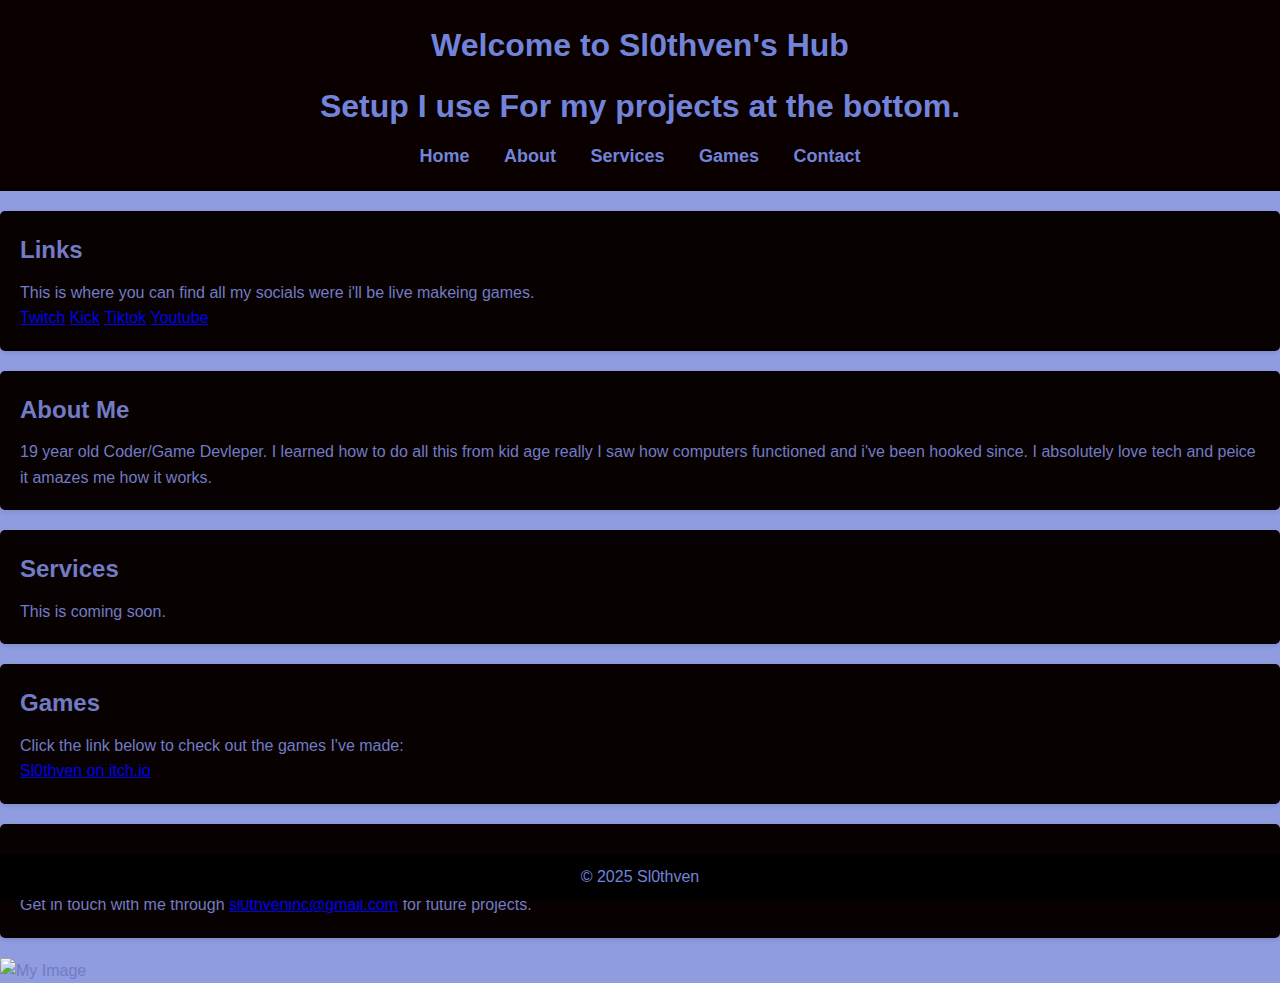
==== index.html @ de338a25 "Add files via upload" ====
<index.html>
<html lang="en">
<head>
    <meta charset="UTF-8">
    <meta name="viewport" content="width=device-width, initial-scale=1.0">
    <meta http-equiv="X-UA-Compatible" content="ie=edge">
    <title>Sl0thven.INC</title>
    <link rel="stylesheet" href="styles.css">
</head>
<body>
    <header>
        <div class="container">
            <h1>Welcome to Sl0thven's Hub</h1>
            <h1>Setup I use For my projects at the bottom.</h1>
            <nav>
                <ul>
                    <li><a href="#home">Home</a></li>
                    <li><a href="#about">About</a></li>
                    <li><a href="#services">Services</a></li>
                    <li><a href="#Games">Games</a></li> 
                    <li><a href="#contact">Contact</a></li>
                </ul>
            </nav>
        </div>
    </header>

    <section id="home" class="section">
        <h2>Links</h2>
        <p>This is where  you can find all my socials were i'll be live makeing games.</p>
        <a href="https://www.twitch.tv/sl0thven" target="_blank">Twitch</a>
        <a href="https://kick.com/sl0thven" target="_blank">Kick</a>
        <a href="https://www.tiktok.com/@slothssleeping" target="_blank">Tiktok</a>
        <a href="https://www.youtube.com/@Sl0thven" target="_blank">Youtube</a>
    </section>

    <section id="about" class="section">
        <h2>About Me</h2>
        <p>19 year old Coder/Game Devleper. I learned how to do all this from kid age really I saw how computers functioned and i've been hooked since. I absolutely love tech and peice it amazes me how it works.</p>
    </section>

    <section id="services" class="section">
        <h2>Services</h2>
        <p>This is coming soon.</p>
    </section>

    <section id="Games" class="section"> 
    <h2>Games</h2>
    <p>Click the link below to check out the games I've made:</p>
    <a href="https://slothsblubal.itch.io/" target="_blank">Sl0thven on itch.io</a> <!-- Link to the games -->
    </section>

    <section id="contact" class="section">
        <h2>Contact</h2>
        <p>Get in touch with me through 
            <a href="mailto:sl0thveninc@gmail.com">sl0thveninc@gmail.com</a> 
            for future projects.
        </p>
    </section>
    

    <footer>
        <p>&copy; 2025 Sl0thven</p>
    </footer>
</body>
</html>
<script>
    document.querySelectorAll('a[href^="#"]').forEach(anchor => {
        anchor.addEventListener('click', function(e) {
            e.preventDefault();
            
            document.querySelector(this.getAttribute('href')).scrollIntoView({
                behavior: 'smooth'
            });
        });
    });
</script>
<link rel="stylesheet" href="styles.css">
<img src="images/Setup.jpeg" alt="My Image">
---- styles.css ----
/* Reset some default styles */
* {
    margin: 0;
    padding: 0;
    box-sizing: border-box;
}

/* Body Styles */
body {
    font-family: Arial, sans-serif;
    line-height: 1.6;
    background-color: #8f9ce0;
    color: #727bc4;
}

/* Header Styles */
header {
    background: #0a0000;
    color: rgb(114, 131, 218);
    padding: 20px 0;
}

header h1 {
    text-align: center;
    margin-bottom: 10px;
}

nav ul {
    list-style: none;
    text-align: center;
}

nav ul li {
    display: inline;
    margin: 0 15px;
}

nav ul li a {
    color: rgb(114, 131, 218);
    text-decoration: none;
    font-weight: bold;
    font-size: 18px;
}

nav ul li a:hover {
    text-decoration: underline;
}

/* Section Styles */
.section {
    padding: 20px;
    margin: 20px 0;
    background-color: rgb(8, 1, 1);
    border-radius: 5px;
    box-shadow: 0 2px 5px rgba(10, 7, 7, 0.1);
}

.section h2 {
    margin-bottom: 10px;
}

.section p {
    font-size: 16px;
}

/* Footer Styles */
footer {
    background: #000000;
    color: rgb(114, 131, 218);
    text-align: center;
    padding: 10px 0;
    position: fixed;
    width: 100%;
    bottom: 0;
}
img {
    display: show;
  }
---- styles.css ----
/* Reset some default styles */
* {
    margin: 0;
    padding: 0;
    box-sizing: border-box;
}

/* Body Styles */
body {
    font-family: Arial, sans-serif;
    line-height: 1.6;
    background-color: #8f9ce0;
    color: #727bc4;
}

/* Header Styles */
header {
    background: #0a0000;
    color: rgb(114, 131, 218);
    padding: 20px 0;
}

header h1 {
    text-align: center;
    margin-bottom: 10px;
}

nav ul {
    list-style: none;
    text-align: center;
}

nav ul li {
    display: inline;
    margin: 0 15px;
}

nav ul li a {
    color: rgb(114, 131, 218);
    text-decoration: none;
    font-weight: bold;
    font-size: 18px;
}

nav ul li a:hover {
    text-decoration: underline;
}

/* Section Styles */
.section {
    padding: 20px;
    margin: 20px 0;
    background-color: rgb(8, 1, 1);
    border-radius: 5px;
    box-shadow: 0 2px 5px rgba(10, 7, 7, 0.1);
}

.section h2 {
    margin-bottom: 10px;
}

.section p {
    font-size: 16px;
}

/* Footer Styles */
footer {
    background: #000000;
    color: rgb(114, 131, 218);
    text-align: center;
    padding: 10px 0;
    position: fixed;
    width: 100%;
    bottom: 0;
}
img {
    display: show;
  }
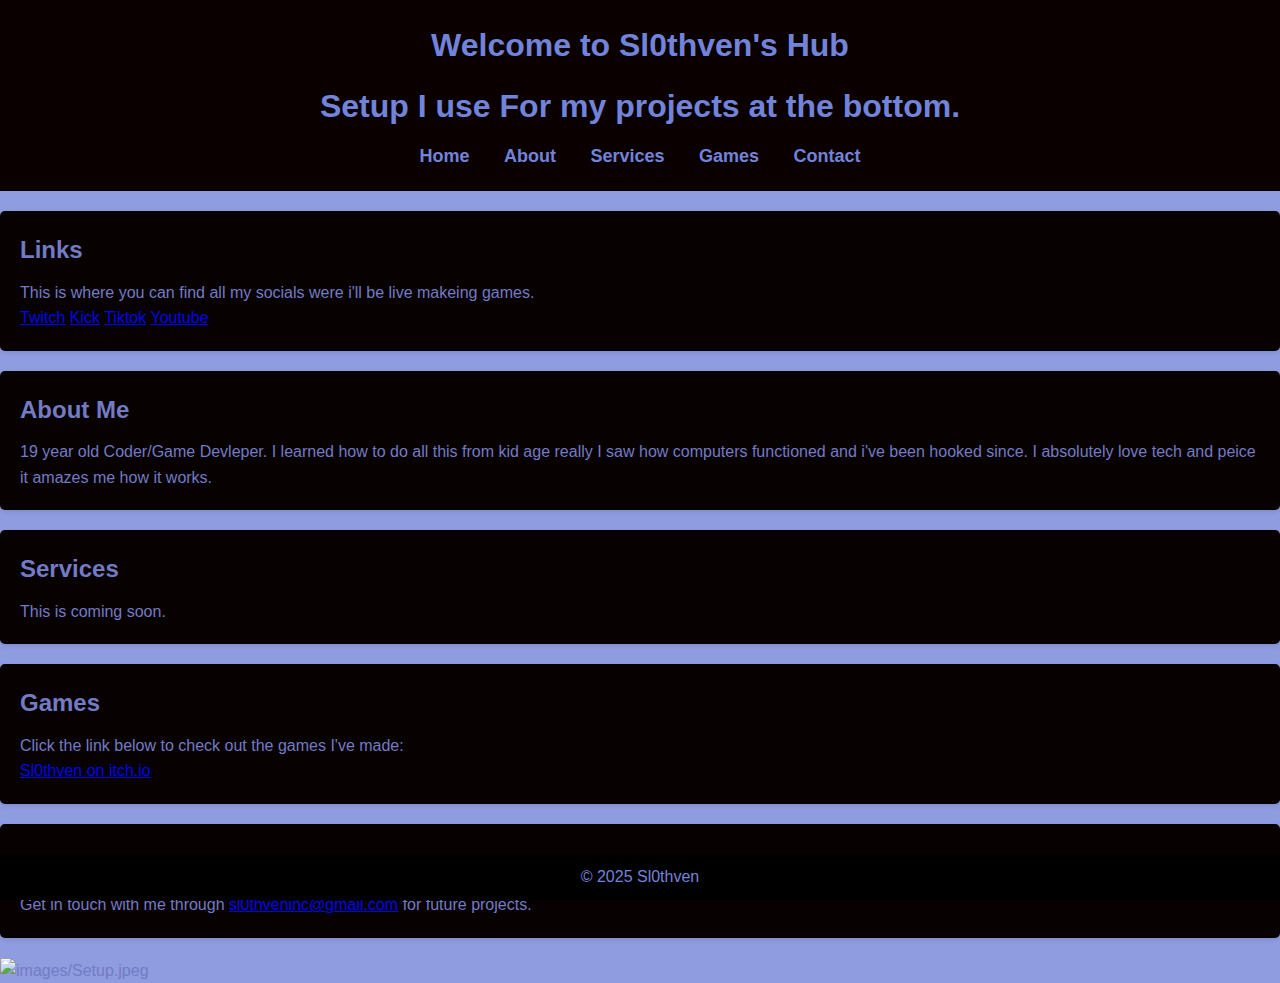
==== commit 479dd94d: "Add files via upload" ====
--- a/index.html
+++ b/index.html
@@ -75,6 +75,7 @@
     });
 </script>
 <link rel="stylesheet" href="styles.css">
-<img src="images/Setup.jpeg" alt="My Image">
+<img src="images/Setup.jpeg" alt="images/Setup.jpeg">
 
 
+
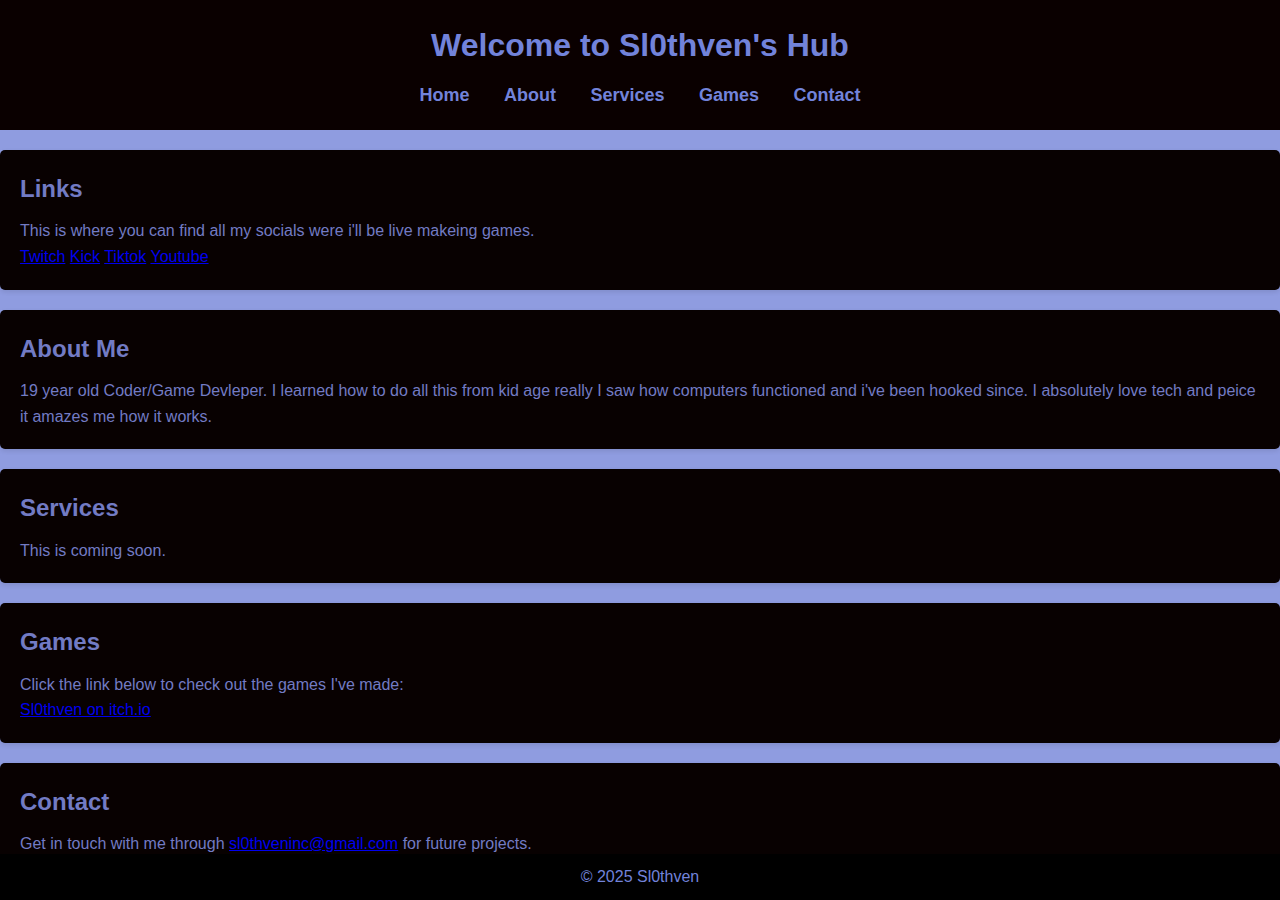
==== commit 1bcac8a4: "Add files via upload" ====
--- a/index.html
+++ b/index.html
@@ -11,7 +11,6 @@
     <header>
         <div class="container">
             <h1>Welcome to Sl0thven's Hub</h1>
-            <h1>Setup I use For my projects at the bottom.</h1>
             <nav>
                 <ul>
                     <li><a href="#home">Home</a></li>
@@ -75,7 +74,6 @@
     });
 </script>
 <link rel="stylesheet" href="styles.css">
-<img src="images/Setup.jpeg" alt="images/Setup.jpeg">
+<img src="images\Setup.jpeg" alt="setup pic"
 
 
-
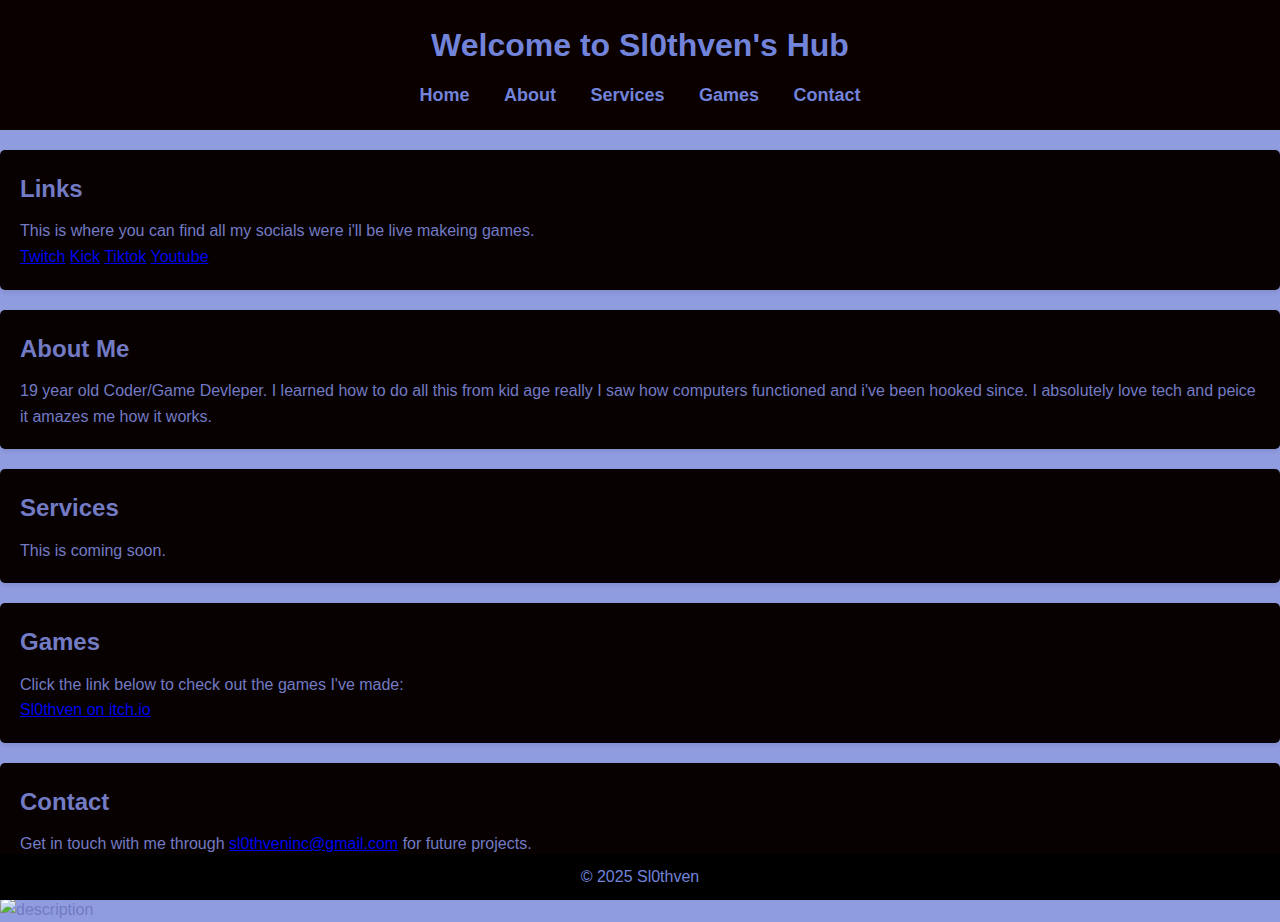
==== commit 6eef9919: "Add files via upload" ====
--- a/index.html
+++ b/index.html
@@ -11,6 +11,7 @@
     <header>
         <div class="container">
             <h1>Welcome to Sl0thven's Hub</h1>
+
             <nav>
                 <ul>
                     <li><a href="#home">Home</a></li>
@@ -74,6 +75,7 @@
     });
 </script>
 <link rel="stylesheet" href="styles.css">
-<img src="images\Setup.jpeg" alt="setup pic"
+<img src="images/Setup.jpeg" alt="description" />
 
 
+
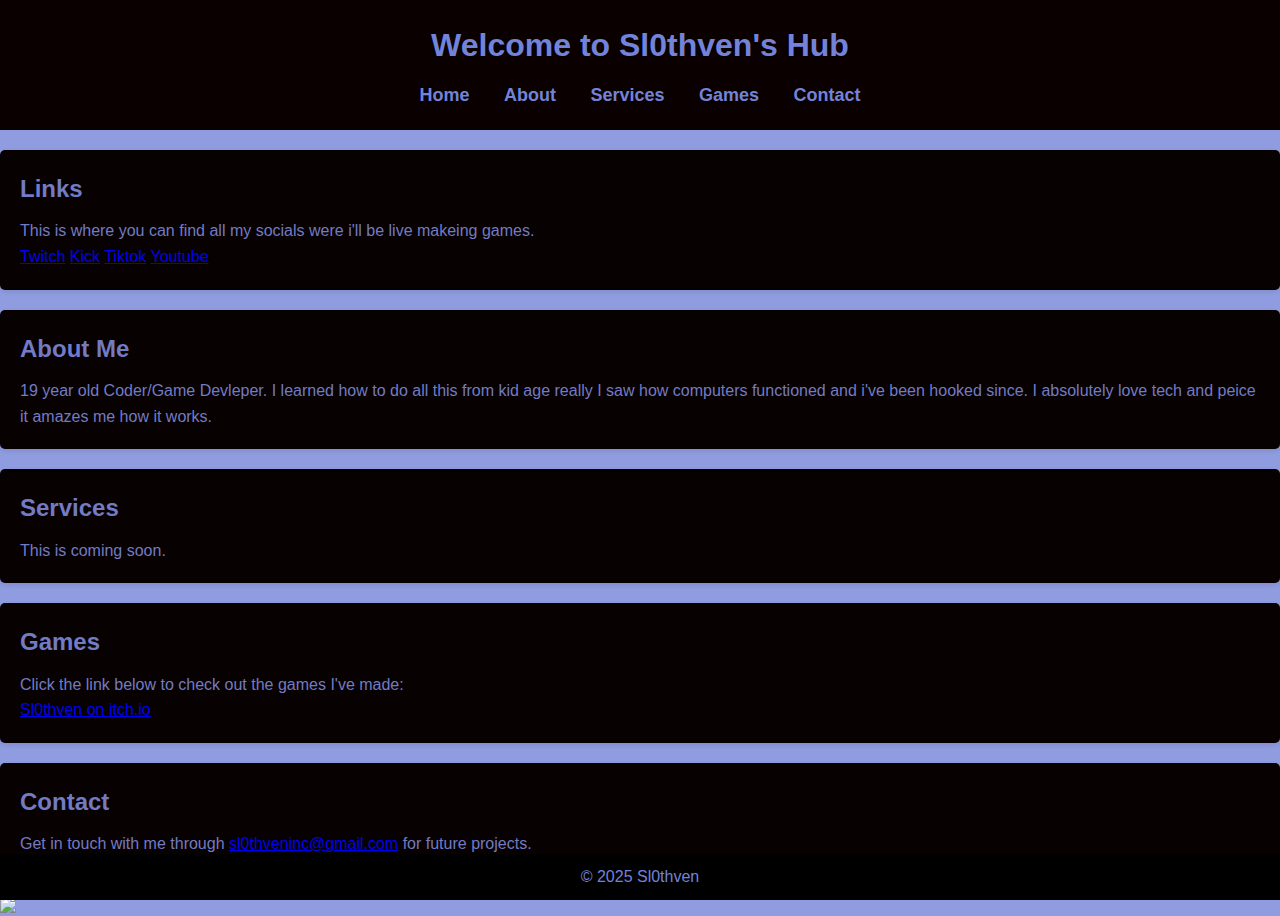
==== commit cbcc7acf: "Add files via upload" ====
--- a/index.html
+++ b/index.html
@@ -75,7 +75,9 @@
     });
 </script>
 <link rel="stylesheet" href="styles.css">
-<img src="images/Setup.jpeg" alt="description" />
+<img src="images/Setup.jpeg"Description of the image" />
 
 
 
+
+
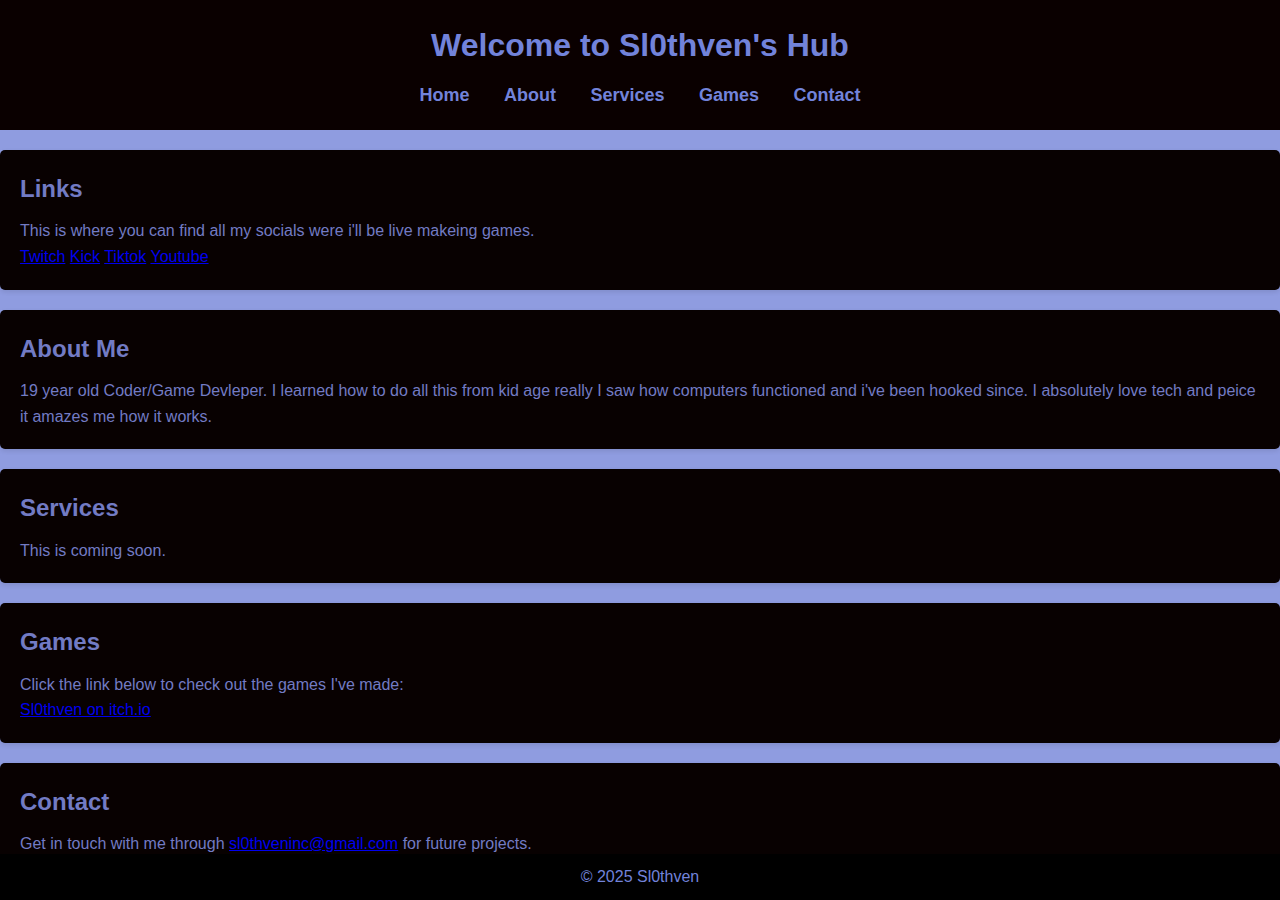
==== commit 19a6718d: "Add files via upload" ====
--- a/index.html
+++ b/index.html
@@ -75,9 +75,10 @@
     });
 </script>
 <link rel="stylesheet" href="styles.css">
-<img src="images/Setup.jpeg"Description of the image" />
 
 
 
 
 
+
+
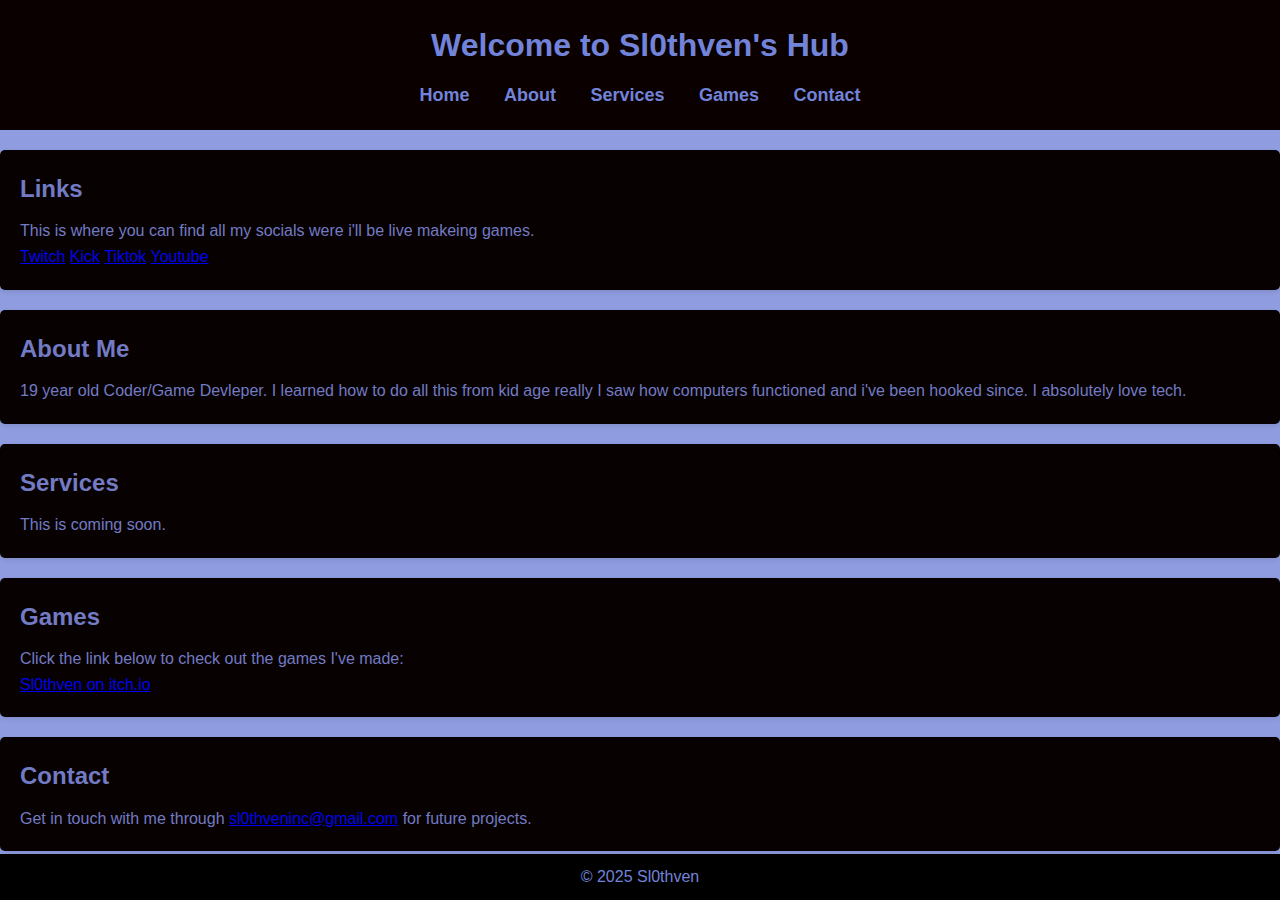
==== commit bee198e5: "Add files via upload" ====
--- a/index.html
+++ b/index.html
@@ -35,7 +35,7 @@
 
     <section id="about" class="section">
         <h2>About Me</h2>
-        <p>19 year old Coder/Game Devleper. I learned how to do all this from kid age really I saw how computers functioned and i've been hooked since. I absolutely love tech and peice it amazes me how it works.</p>
+        <p>19 year old Coder/Game Devleper. I learned how to do all this from kid age really I saw how computers functioned and i've been hooked since. I absolutely love tech.</p>
     </section>
 
     <section id="services" class="section">
